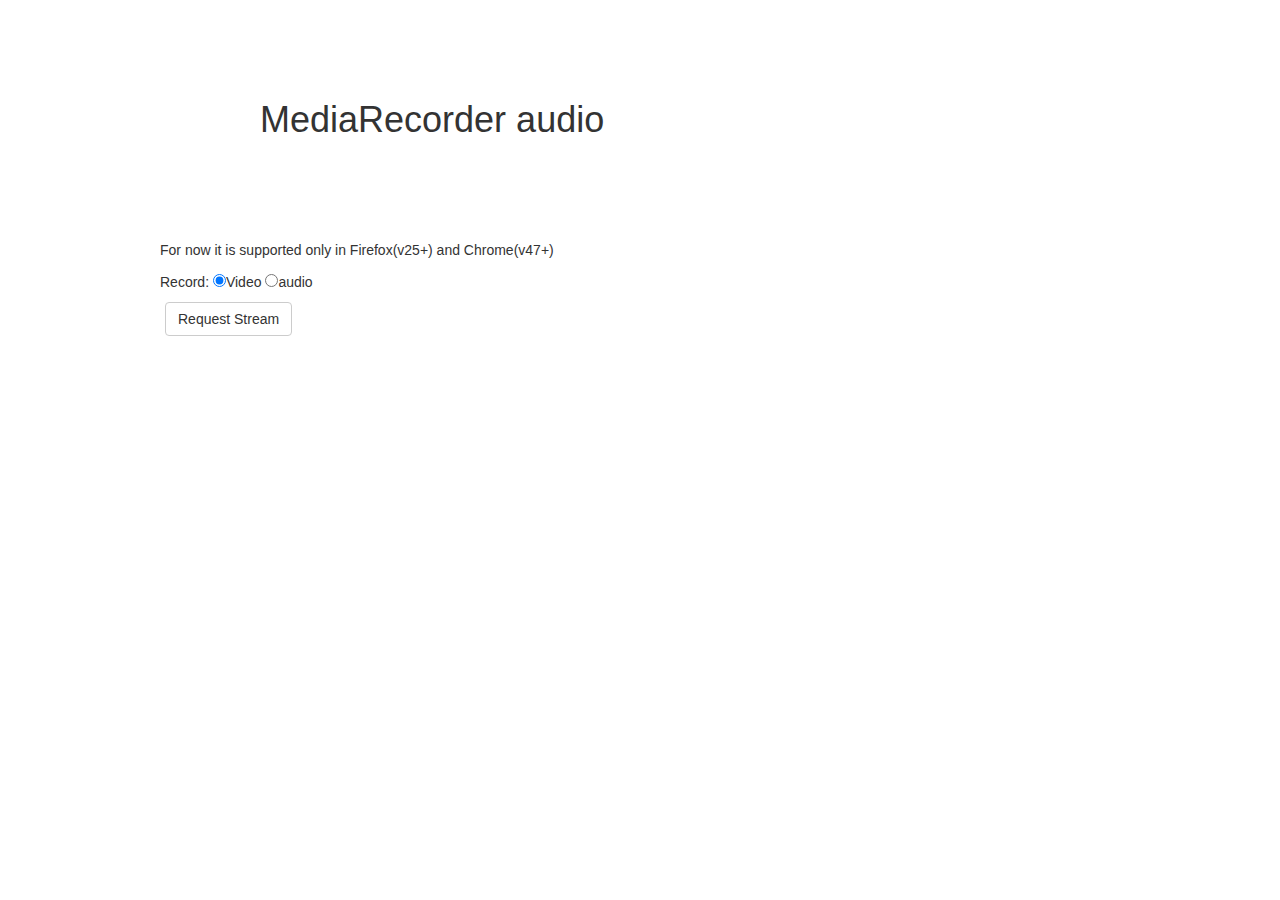
==== audio.html @ 3cad01f1 "Séparation des pages vidéos et audio et ajout du tad hotel" ====
<!DOCTYPE html>
<html>
  <head>
    <title>MediaRecorder API - Sample</title>
    <meta charset="utf-8">
    <meta name="viewport" content="width=device-width, initial-scale=1">
    <meta name="keywords" content="WebRTC getUserMedia MediaRecorder API">
    <link type="text/css" rel="stylesheet" href="https://maxcdn.bootstrapcdn.com/bootstrap/3.3.6/css/bootstrap.min.css">
    <script src="https://code.jquery.com/jquery-2.2.0.min.js"></script>
    <style>
      button{
        margin: 10px 5px;
      }
      li{
        margin: 10px;
      }
      body{
        width: 90%;
        max-width: 960px;
        margin: 0px auto;
      }
      #btns{
        display: none;
      }
      h1{
        margin: 100px;
      }
    </style>
  </head>
  <body>
    <h1> MediaRecorder audio</h1>

    <p> For now it is supported only in Firefox(v25+) and Chrome(v47+)</p>
    <div id='gUMArea'>
      <div>
      Record:
        <input type="radio" name="media" value="video" checked id='mediaVideo'>Video
        <input type="radio" name="media" value="audio" >audio
      </div>
      <button class="btn btn-default"  id='gUMbtn'>Request Stream</button>
    </div>
    <div id='btns'>
      <button  class="btn btn-default" id='start'>Start</button>
      <button  class="btn btn-default" id='stop'>Stop</button>
    </div>
    <div>
      <ul  class="list-unstyled" id='ul'></ul>
    </div>

    <script src="script.js"></script>


  </body>
</html>
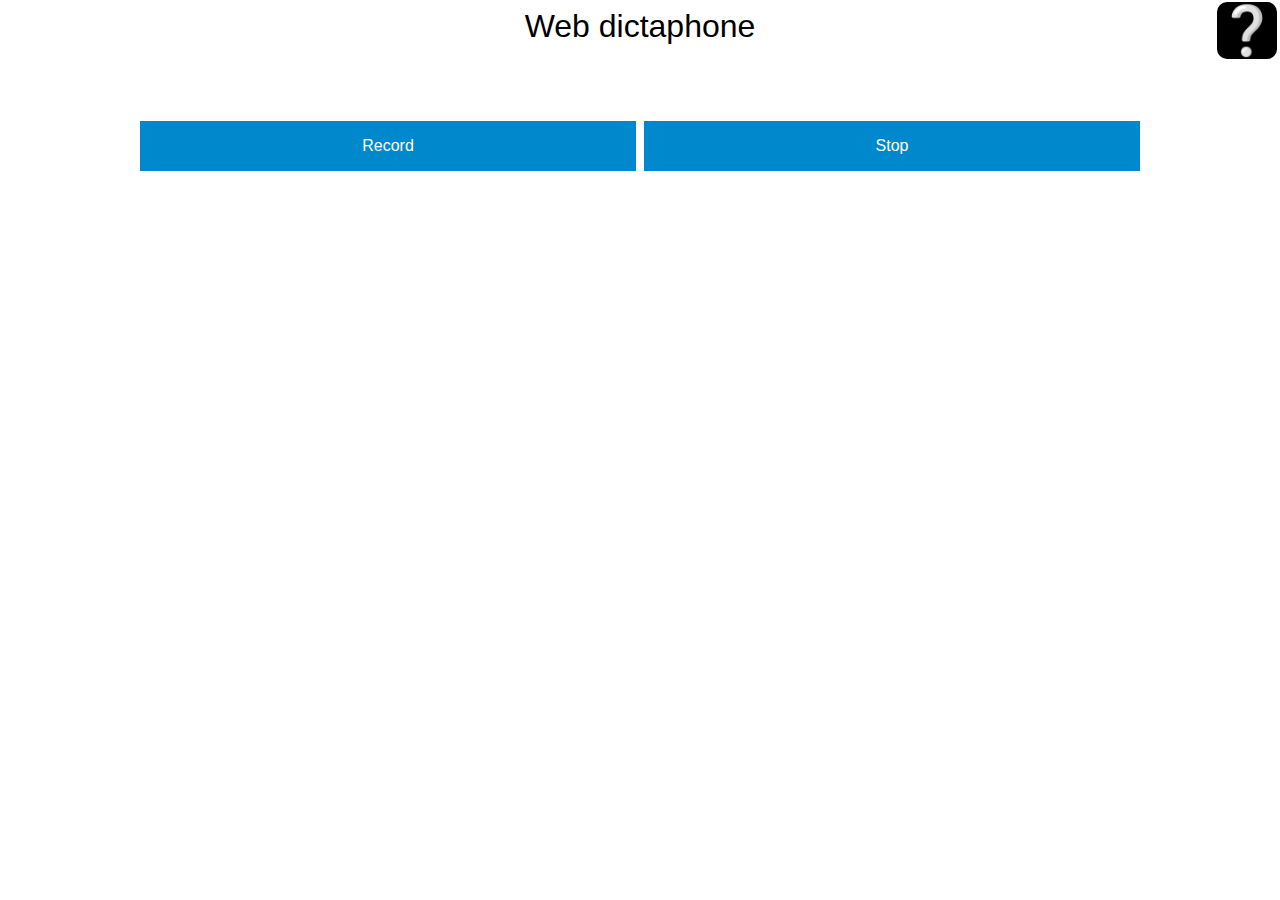
==== commit fe3ede11: "Ajout d'un bouton send sans action" ====
--- a/audio.html
+++ b/audio.html
@@ -1,54 +1,44 @@
 <!DOCTYPE html>
-<html>
+<html lang="en-us">
   <head>
-    <title>MediaRecorder API - Sample</title>
     <meta charset="utf-8">
-    <meta name="viewport" content="width=device-width, initial-scale=1">
-    <meta name="keywords" content="WebRTC getUserMedia MediaRecorder API">
-    <link type="text/css" rel="stylesheet" href="https://maxcdn.bootstrapcdn.com/bootstrap/3.3.6/css/bootstrap.min.css">
-    <script src="https://code.jquery.com/jquery-2.2.0.min.js"></script>
-    <style>
-      button{
-        margin: 10px 5px;
-      }
-      li{
-        margin: 10px;
-      }
-      body{
-        width: 90%;
-        max-width: 960px;
-        margin: 0px auto;
-      }
-      #btns{
-        display: none;
-      }
-      h1{
-        margin: 100px;
-      }
-    </style>
+    <meta name="viewport" content="width=device-width">
+    <title>Web dictaphone</title>
+    <link href="styles/app.css" rel="stylesheet" type="text/css">
   </head>
   <body>
-    <h1> MediaRecorder audio</h1>
 
-    <p> For now it is supported only in Firefox(v25+) and Chrome(v47+)</p>
-    <div id='gUMArea'>
-      <div>
-      Record:
-        <input type="radio" name="media" value="video" checked id='mediaVideo'>Video
-        <input type="radio" name="media" value="audio" >audio
-      </div>
-      <button class="btn btn-default"  id='gUMbtn'>Request Stream</button>
-    </div>
-    <div id='btns'>
-      <button  class="btn btn-default" id='start'>Start</button>
-      <button  class="btn btn-default" id='stop'>Stop</button>
-    </div>
-    <div>
-      <ul  class="list-unstyled" id='ul'></ul>
+    <div class="wrapper">
+
+      <header>
+        <h1>Web dictaphone</h1>
+      </header>
+
+      <section class="main-controls">
+        <canvas class="visualizer" height="60px"></canvas>
+        <div id="buttons">
+          <button class="record">Record</button>
+          <button class="stop">Stop</button>
+        </div>
+      </section>
+
+      <section class="sound-clips">
+
+
+      </section>
+
     </div>
 
-    <script src="script.js"></script>
+    <label for="toggle">❔</label>
+    <input type="checkbox" id="toggle">
+    <aside>
+      <h2>Information</h2>
 
+      <p>Web dictaphone is built using <a href="https://developer.mozilla.org/en-US/docs/Web/API/Navigator.getUserMedia">getUserMedia</a> and the <a href="https://developer.mozilla.org/en-US/docs/Web/API/MediaRecorder_API">MediaRecorder API</a>, which provides an easier way to capture Media streams.</p>
+
+      <p>Icon courtesy of <a href="http://findicons.com/search/microphone">Find Icons</a>. Thanks to <a href="http://soledadpenades.com/">Sole</a> for the Oscilloscope code!</p>
+    </aside>
+    <script src="scripts/app.js"></script>
 
   </body>
 </html>--- a/styles/app.css
+++ b/styles/app.css
@@ -0,0 +1,168 @@
+* {
+    margin: 0;
+    padding: 0;
+    box-sizing: border-box;
+  }
+  
+  html, body {
+    height: 100%;
+  }
+  
+  body {
+    font-family: 'Helvetica Neue', Helvetica, Arial, sans-serif;
+    font-size: 0.8rem;
+  }
+  
+  .wrapper {
+    height: 100%;
+    display: flex;
+    flex-direction: column;
+  }
+  
+  h1, h2 {
+    font-size: 2rem;
+    text-align: center;
+    font-weight: normal;
+    padding: 0.5rem 0 0 0;
+  }
+  
+  .main-controls {
+    padding: 0.5rem 0;
+  }
+  
+  canvas {
+    display: block;
+    margin-bottom: 0.5rem;
+  }
+  
+  #buttons {
+    display: flex;
+    flex-direction: row;
+    justify-content: space-between;
+  }
+  
+  #buttons button {
+    font-size: 1rem;
+    padding: 1rem;
+    width: calc(50% - 0.25rem);
+  }
+  
+  button {
+    font-size: 1rem;
+    background: #0088cc;
+    text-align: center;
+    color: white;
+    border: none;
+    transition: all 0.2s;
+    padding: 0.5rem;
+  }
+  
+  button:hover, button:focus {
+    box-shadow: inset 0px 0px 10px rgba(255, 255, 255, 1);
+    background: #0ae;
+  }
+  
+  button:active {
+    box-shadow: inset 0px 0px 20px rgba(0,0,0,0.5);
+    transform: translateY(2px);
+  }
+  
+  
+  /* Make the clips use as much space as possible, and
+   * also show a scrollbar when there are too many clips to show
+   * in the available space */
+  .sound-clips {
+    flex: 1;
+    overflow: auto;
+  }
+  
+  section, article {
+    display: block;
+  }
+  
+  .clip {
+    padding-bottom: 1rem;
+  }
+  
+  audio {
+    width: 100%;
+    display: block;
+    margin: 1rem auto 0.5rem;
+  }
+  
+  .clip p {
+    display: inline-block;
+    font-size: 1rem;
+  }
+  
+  .clip button {
+    font-size: 1rem;
+    float: right;
+  }
+  
+  button.delete {
+    background: #f00;
+    padding: 0.5rem 0.75rem;
+    font-size: 0.8rem;
+  }
+  
+  /* Checkbox hack to control information box display */
+  
+  label {
+    font-size: 3rem;
+    position: absolute;
+    top: 2px;
+    right: 3px;
+    z-index: 5;
+    cursor: pointer;
+    background-color: black;
+    border-radius: 10px;
+  }
+  
+  input[type=checkbox] {
+     position: absolute;
+     top: -100px;
+  }
+  
+  aside {
+    position: fixed;
+    top: 0;
+    left: 0;
+    width: 100%;
+    height: 100%;
+    transform: translateX(100%);
+    transition: 0.3s all ease-out;
+    background-color: #efefef;
+    padding: 1rem;
+  }
+  
+  aside p {
+    font-size: 1.2rem;
+    margin: 0.5rem 0;
+  }
+  
+  aside a {
+    color: #666;
+  }
+  
+  /* Toggled State of information box */
+  input[type=checkbox]:checked ~ aside {
+    transform: translateX(0);
+  }
+  
+  /* Cursor when clip name is clicked over */
+  
+  .clip p {
+    cursor: pointer;
+  }
+  
+  /* Adjustments for wider screens */
+  @media all and (min-width: 800px) {
+    /* Don't take all the space as readability is lost when line length
+       goes past a certain size */
+    .wrapper {
+      width: 90%;
+      max-width: 1000px;
+      margin: 0 auto;
+    }
+  }